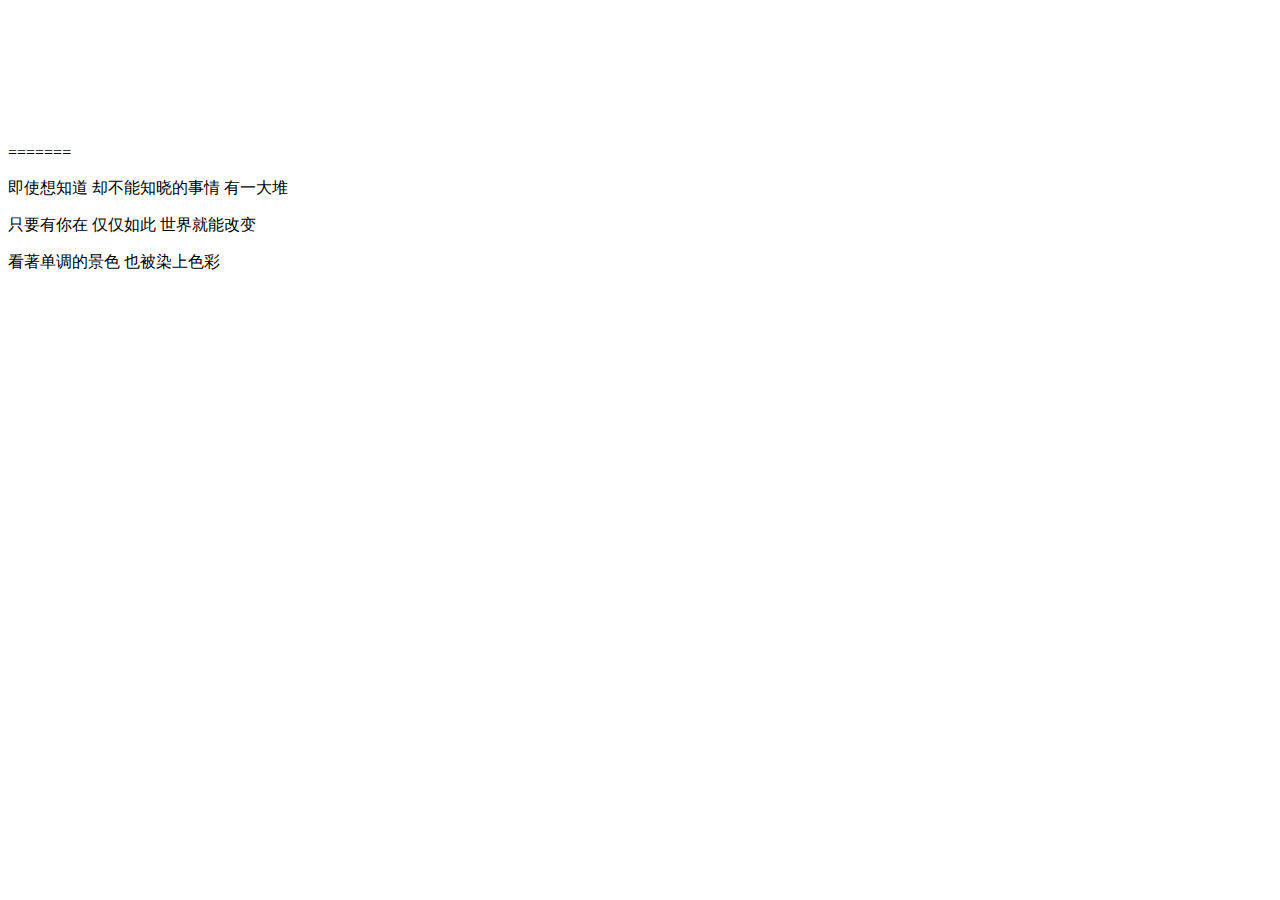
==== archive/2015-11-06-birthday.html @ 2d54827c "Rename 2015-11-06-birthday to 2015-11-06-birthday.html" ====
<!DOCTYPE html>
<html>
<head>
	<title>Love yuyu</title>
	<link rel="stylesheet" type="text/css" href="css/style.css">
	<script src="js/processing.js" type="text/javascript"></script>
	<script src="js/jquery.js" type="text/javascript"></script>	
</head>

=======
<body>
<audio autoplay loop>
	<source src="music/love.mp3" type="audio/mpeg">
</audio>
<canvas id="raining" data-processing-sources="raining.pde">
	<p>Your brower does not support the canvas tag.</p>
</canvas>

<div class="bound">
	<div class="wrapper">
		<p><!-- 亲爱的 请你稍微 请你稍微 听我倾诉 --></p>
	    <p><!-- 亲爱的 请你稍微 请你稍微 容我任性可以吗 --></p>
	    <p><!-- 似要触到 却转暽即逝 言语又能表达吗 --></p>
	    <p><!-- 我爱你 我爱你 直到世界的尽头 --></p>
	    <p><!-- 觉得我傻 所以笑了 试著开口说出 --></p>
	    <p><!-- 我爱你 这样的事情 无法简单做到 --></p>
	    <p><!-- 像二人相爱之事 向著那片天空祈祷 --></p>
	    <p><!-- 亲爱的 --> 即使想知道 却不能知晓的事情 有一大堆</p>
	    <p><!-- 所以一人做不到 以二人之身 尽情抱拥吧 --></p>
	    <p>只要有你在 仅仅如此 世界就能改变</p>
	    <p>看著单调的景色 也被染上色彩</p>
	    <p><!-- 把不知何时放开的手 再次牵上同行 --></p>
	    <p><!-- 我们能顺利相爱吗 我试著问这片天空 --></p>
	    <p><!-- 就算总有天 别离的日子会到来 --></p>
	    <p><!-- 能想念你 的日子也好 --></p>
	    <p><!-- 总有天会明白 别离的意义 日子到来了 --></p>
	    <p><!-- 我们约定 明天 --></p>
	    <p><!-- 我爱你 我爱你 直到世界的尽头 --></p>
	    <p><!-- 觉得我傻 所以笑了 试著开口说出 --></p>
	    <p><!-- 我爱你 这样的事情 无法简单做到 --></p>
	    <p><!-- 像二人相爱之事 向著那片天空祈祷 --></p>
	    <p><!-- 向著那片天空祈祷 --></p>
	</div>
</div>


</html>
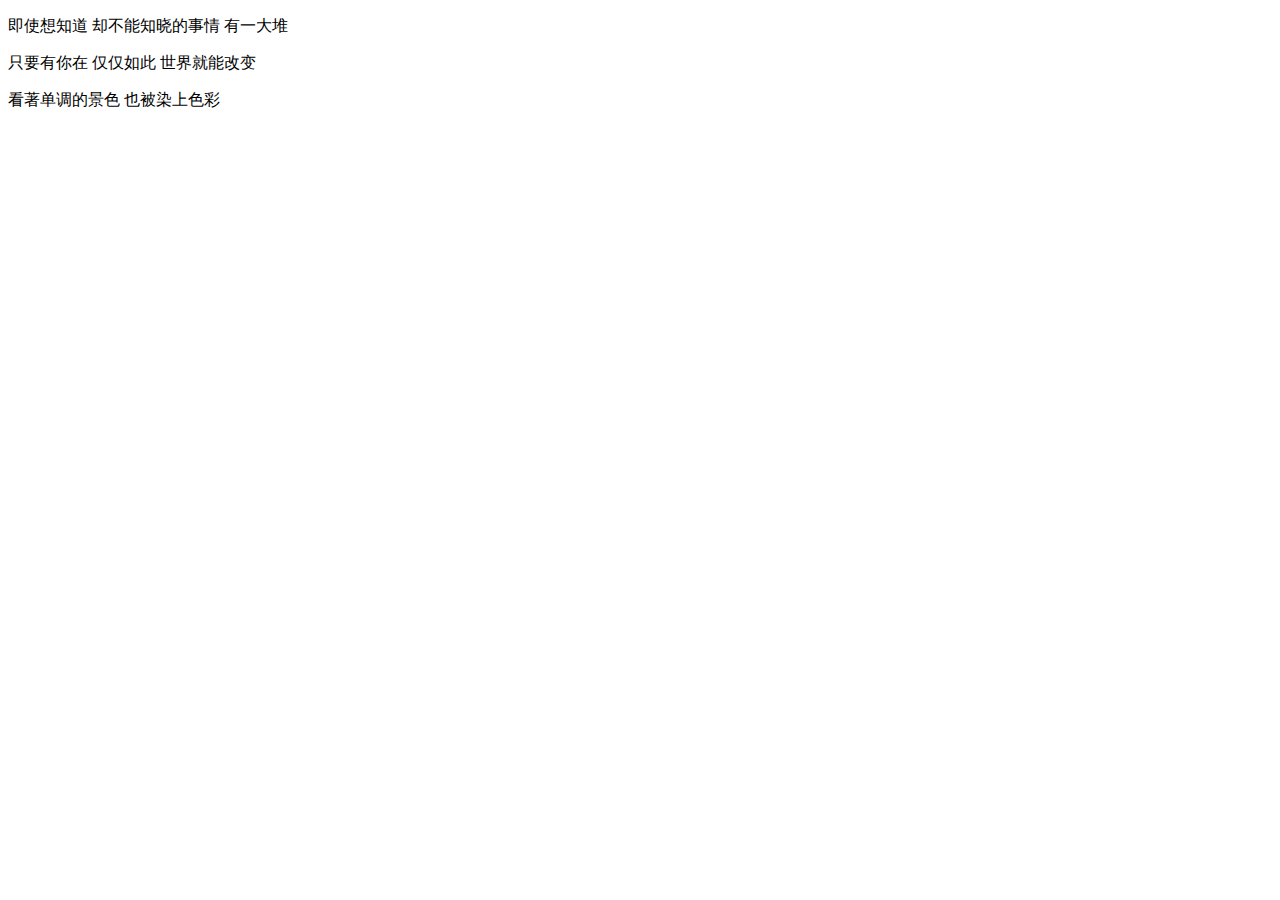
==== commit 1faa5f43: "Update 2015-11-06-birthday.html" ====
--- a/archive/2015-11-06-birthday.html
+++ b/archive/2015-11-06-birthday.html
@@ -1,16 +1,15 @@
 <!DOCTYPE html>
 <html>
 <head>
-	<title>Love yuyu</title>
-	<link rel="stylesheet" type="text/css" href="css/style.css">
-	<script src="js/processing.js" type="text/javascript"></script>
-	<script src="js/jquery.js" type="text/javascript"></script>	
+	<title>For yuyu</title>
+	<link rel="stylesheet" type="text/css" href="../css/style-birthday.css">
+	<script src="../js/processing.js" type="text/javascript"></script>
+	<script src="../js/jquery.js" type="text/javascript"></script>	
 </head>
 
-=======
 <body>
 <audio autoplay loop>
-	<source src="music/love.mp3" type="audio/mpeg">
+	<source src="../music/love.mp3" type="audio/mpeg">
 </audio>
 <canvas id="raining" data-processing-sources="raining.pde">
 	<p>Your brower does not support the canvas tag.</p>
--- a/css/style-birthday.css
+++ b/css/style-birthday.css
@@ -0,0 +1,13 @@
+body{
+  background-color: white;
+}
+canvas{
+  position: absolute;
+  width: 98%;
+  height: 98%;
+  z-index: -10;
+}
+audio{
+  position: absolute;
+}
+
